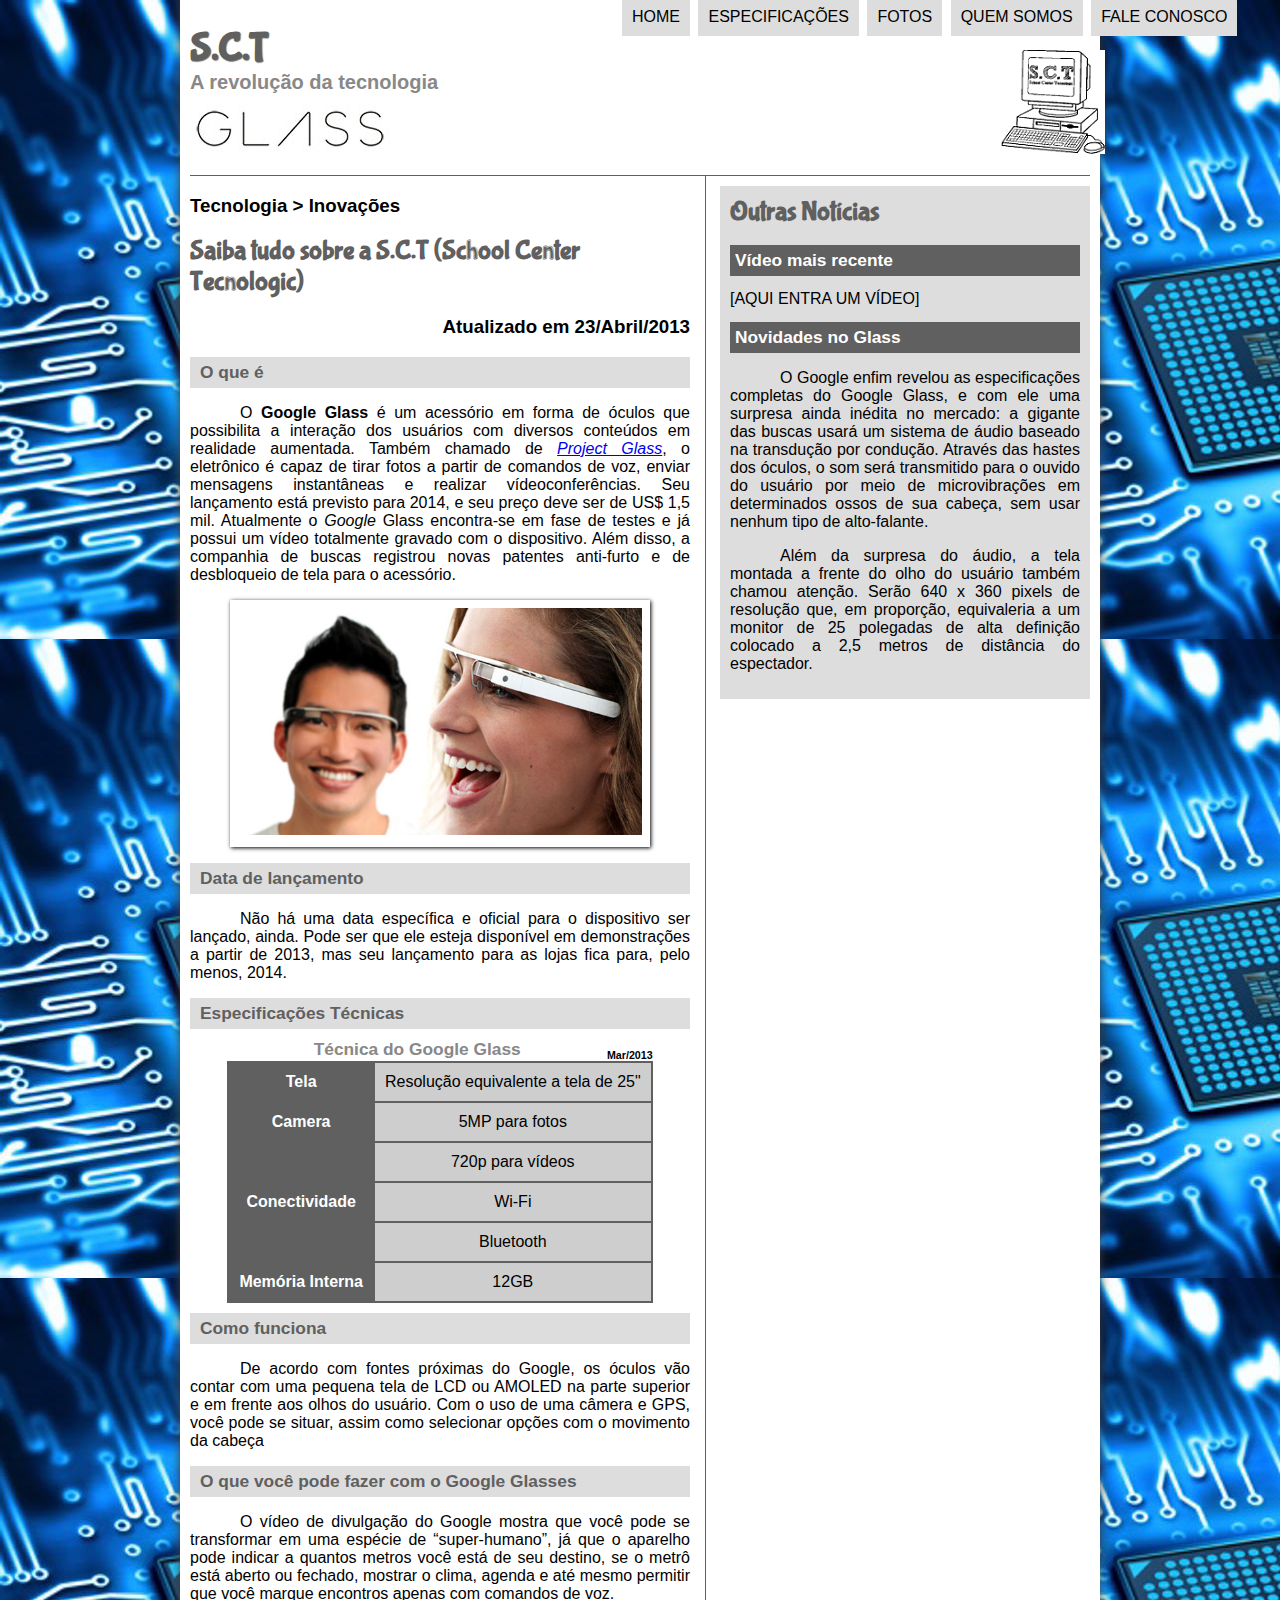
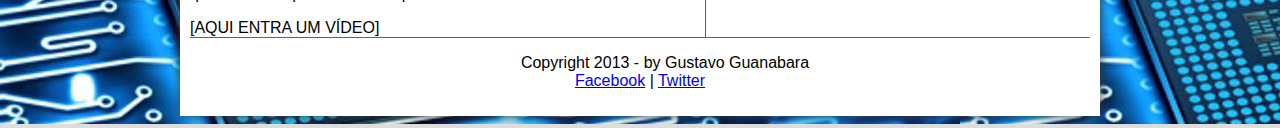
==== index.html @ fa2f461f "Ajustando as pastas" ====
<!DOCTYPE html>
<html lang="pt-br">
<head>   
    <meta charset="UTF8"/>
    <title>Tudo sobre Google Glass </title>
    <link rel="stylesheet"  href="_css/estilo.css"/>
</head>
<script language="javascript" src="_javascript/funcoes.js"></script> 
<body>
<div id="interface">
   
    <header id="cabecalho">
    <hgrounp>
    <h1>S.C.T</h1> 
    <h2>A revolução da tecnologia</h2>
    </hgrounp>    
    
    <img id="icone" src="_imagens/Sem Título-1 (3).png"/>
<nav id="menu">
    <h1>Menu Principal</h1>
    <ul>
        <li onmouseover="mudaFoto('_imagens/Home.png')" onmouseout="mudaFoto('_imagens/Sem Título-1 (3).png')"><a href="index.html">Home</a></li>
        <li onmouseover="mudaFoto('_imagens/especificacoes.png')" onmouseout="mudaFoto('_imagens/Sem Título-1 (3).png')"><a href="specs.html">Especificações</a></li>
        <li onmouseover="mudaFoto('_imagens/fotos.png')" onmouseout="mudaFoto('_imagens/Sem Título-1 (3).png')"><a href="fotos.html">Fotos</a></li>
        <li onmouseover="mudaFoto('_imagens/multimidia.png')" onmouseout="mudaFoto('_imagens/Sem Título-1 (3).png')"><a href="multimidia.html">Quem Somos</a></li>
        <li onmouseover="mudaFoto('_imagens/contato.png')" onmouseout="mudaFoto('_imagens/Sem Título-1 (3).png')"><a href="fale-conosco.html">Fale conosco</a></li>
    </ul>
    </nav>  
    </header>
 
<section id="corpo">

<article id="noticia-principal">
<header id="cabecalho-artigo">
<hgroup>
<h3>Tecnologia > Inovações</h3>
<h1>Saiba tudo sobre a S.C.T (School Center Tecnologic) </h1>
<h3 class="direita">Atualizado em 23/Abril/2013</h3>
</hgroup>
</header>

<h2>O que é</h2>
<p>O <span style="font-weight: 900">Google Glass</span> é um acessório em forma de óculos que possibilita a interação dos usuários com diversos conteúdos em realidade aumentada. Também chamado de <a href="http://glass.google.com" target="_black"> <i>Project Glass</i></a>, o eletrônico é capaz de tirar fotos a partir de comandos de voz, enviar mensagens instantâneas e realizar vídeoconferências. Seu lançamento está previsto para 2014, e seu preço deve ser de US$ 1,5 mil. Atualmente o <em>Google</em> Glass encontra-se em fase de testes e já possui um vídeo totalmente gravado com o dispositivo. Além disso, a companhia de buscas registrou novas patentes anti-furto e de desbloqueio de tela para o acessório.</p>

<figure class="foto-legenda">
    <img src="_imagens/glass-quadro-homem-mulher.jpg"/>
    <figcaption>
        <h3>Google Glass</h3>
        <p>Uma nova maneira de ver o mundo.</p>
    </figcaption>
</figure>

<h2> Data de lançamento</h2>
<p>Não há uma data específica e oficial para o dispositivo ser lançado, ainda. Pode ser que ele esteja disponível em demonstrações a partir de 2013, mas seu lançamento para as lojas fica para, pelo menos, 2014.</p>

<h2>Especificações Técnicas</h2>
<table id="tabelaspec">
<caption> Técnica do Google Glass <span>Mar/2013</span></caption>

<tr><td class="ce">Tela</td><td class="cd">Resolução equivalente a tela de 25"</td></tr>
<tr><td rowspan="2" class="ce" >Camera</td><td class="cd"> 5MP para fotos</td></tr>
<tr><td class="cd">720p para vídeos</td></tr>
<tr><td rowspan="2" class="ce">Conectividade</td><td class="cd"> Wi-Fi</td></tr>
<tr><td class="cd">Bluetooth</td></tr>
<tr><td class="ce" >Memória Interna</td><td class="cd"> 12GB</td></tr>
</table>

<h2>Como funciona</h2>
<p>De acordo com fontes próximas do Google, os óculos vão contar com uma pequena tela de LCD ou AMOLED na parte superior e em frente aos olhos do usuário. Com o uso de uma câmera e GPS, você pode se situar, assim como selecionar opções com o movimento da cabeça</p>

<h2>O que você pode fazer com o Google Glasses</h2>
<p>O vídeo de divulgação do Google mostra que você pode se transformar em uma espécie de “super-humano”, já que o aparelho pode indicar a quantos metros você está de seu destino, se o metrô está aberto ou fechado, mostrar o clima, agenda e até mesmo permitir que você marque encontros apenas com comandos de voz.</p>

[AQUI ENTRA UM VÍDEO]
</article>
</section>
<aside id="lateral">
<h1>Outras Notícias</h1>
<h2>Vídeo mais recente</h2>

[AQUI ENTRA UM VÍDEO]

<h2>Novidades no Glass</h2>
<p>O Google enfim revelou as especificações completas do Google Glass, e com ele uma surpresa ainda inédita no mercado: a gigante das buscas usará um sistema de áudio baseado na transdução por condução. Através das hastes dos óculos, o som será transmitido para o ouvido do usuário por meio de microvibrações em determinados ossos de sua cabeça, sem usar nenhum tipo de alto-falante.</p>

<p>Além da surpresa do áudio, a tela montada a frente do olho do usuário também chamou atenção. Serão 640 x 360 pixels de resolução que, em proporção, equivaleria a um monitor de 25 polegadas de alta definição colocado a 2,5 metros de distância do espectador.</p>
</aside>
<footer id="rodape">
<p>Copyright 2013 - by Gustavo Guanabara <br/>
<a href="http://facebook.com/cursosemvideo" target="blank">Facebook</a> |
<a href="http://twitter.com/cursosemvideo" target="blank">Twitter</a></p>
</footer>
</div>
</body>
</html>
---- _css/estilo.css ----
@charset "UTF-8";
@import url(http://fonts.googleapis.com/css?family=Titillium+web);
@font-face {
    font-family: 'Fontelogo'; 
    src: url("../_fonts/bubblegum-sans-regular.otf");
}

body {
    background-image: url("../_imagens/imagem-de-fundo.jpg");
    font-family: arial, sans-serif;
    background-color: #dddddd;
    color: rgba(0,0,0,1);   
}   

div#interface {
    width: 900px;
    background-color: #ffffff;
    margin: -20px auto 0px auto;
    box-shadow: 0px 0px 10px rgb(59, 59, 59);
    padding: 10px;
} 

p {
    text-align: justify;
    text-indent: 50px;
}

a {
    color:#606060
    text-decoration: none;
}

a:hover {
    text-decoration: underline;
}

header#cabecalho img#icone {
    position: absolute;
    left: 1000px;
    top: 50px;
}

header#cabecalho {
    border-bottom: 1px #606060 solid;
    height: 150px;
    background: url("../_imagens/glass-logo-peq.jpg") no-repeat 0px 80px;

}

header#cabecalho h1 {
    font-family: 'fontelogo', sans-serif;
    color: #606060;
    text-shadow: 1px 1px 1px rgba(0,0,0,.6);
    font-size: 30pt;
    padding: 0px;
     margin-bottom: 0px;
}

header#cabecalho h2 {
    font-family: arial, sans-serif;
    color: #888888;
    font-size: 15pt;
    padding: 0px;
    margin-top: 0px;
}

/* Formatação de imagens com legendas */

figure.foto-legenda{
    position: relative;
    border: 8px solid white;
    box-shadow: 1px 1px 4px black;
}

figure.foto-legenda img {
    width: 100%;
    height: 100%;
}

figure.foto-legenda figcaption {
    opacity: 0;
    position: absolute;
    top: 0px;
    background-color:rgba(0, 0, 0, .4);
    color: white;
    width: 100%;
    height: 100%;
    padding: 10px;
    box-sizing: border-box;
    transition: opacity 1s;
    
}

figure.foto-legenda:hover figcaption {
    opacity: 1;
}

/* Formatação do menu */

nav#menu {
    display: block;
}

nav#menu ul {
    list-style: none;
    text-transform: uppercase;
    position: absolute;
    top: -20px;
    left: 580px;
}

nav#menu li {
    display: inline-block;
    background-color: #dddddd;
    padding: 10px;
    margin: 2px;
    transition: background-color 1s;
}

nav#menu li:hover {
    background-color: #606060;
}

nav#menu h1 {
    display: none;
}

nav#menu a {
    color: #000000;
    text-decoration: none;
}

nav#menu a:hover {
    color: #ffffff;
}

section#corpo {
    display: block;
    width: 500px;
    float: left;
    border-right: 1px solid #606060;
    padding-right: 15px;
}

article#noticia-principal h2 {
    font-size: 13pt;
    color: #606060;
    background-color: #dddddd;
    padding: 5px 0px 5px 10px;
    margin: 10px 0px 10px 0px ;
}

header#cabecalho-artigo h1 {
    font-family: 'fontelogo', sans-serif;
    font-size: 20pt;
    color: #606060;
    margin-bottom: 0px;
    margin-top: 0px;

}



header#cabecalho-artigo h2 {
    font-size: 13pt;
    color: #cecece;
    background-color: #ffffff;
    margin: 0px;
}

.direita {
    text-align: right;
}

header#cabecalho-artigo h3 {

}

table#tabelaspec {
    border: 1px solid #606060;
    border-spacing: 0px;
    margin-left: auto;
    margin-right: auto;
}

table#tabelaspec td {
    border: 1px solid #606060;
    padding: 10px;
    text-align: center;
    vertical-align: middle;
}

table#tabelaspec td.ce {
    color: #ffffff;
    background-color: #606060;
    vertical-align: top;
    font-weight: bold;
}

table#tabelaspec td.cd {
    background-color: #cecece;

}

table#tabelaspec caption {
    color: #888888;
    font-size: 13pt;
    font-weight: bolder;
}

table#tabelaspec caption span {
    display: block;
    float: right;
    color: #000000;
    font-size: 8pt;
    margin-top: 10px;
}

aside#lateral {
    display: block;
    width: 350px;
    float: right;
    background-color: #dddddd;
    padding: 10px;
    margin-top: 10px;
    box-shadow: 2px 2px 2px rgba (0,0,0,.5);
}

aside#lateral h1 {
    font-family: 'fontelogo', sans-serif;
    font-size: 20pt;
    color: #606060;
    margin-top: 0px; 
}

aside#lateral h2 {
    background-color: #606060;
    font-size: 13pt;
    color: #ffffff;
    padding: 5px;
}

footer#rodape {
    clear: both;
    border-top: 1px solid #606060;
}

footer#rodape p {
    text-align: center; 
}
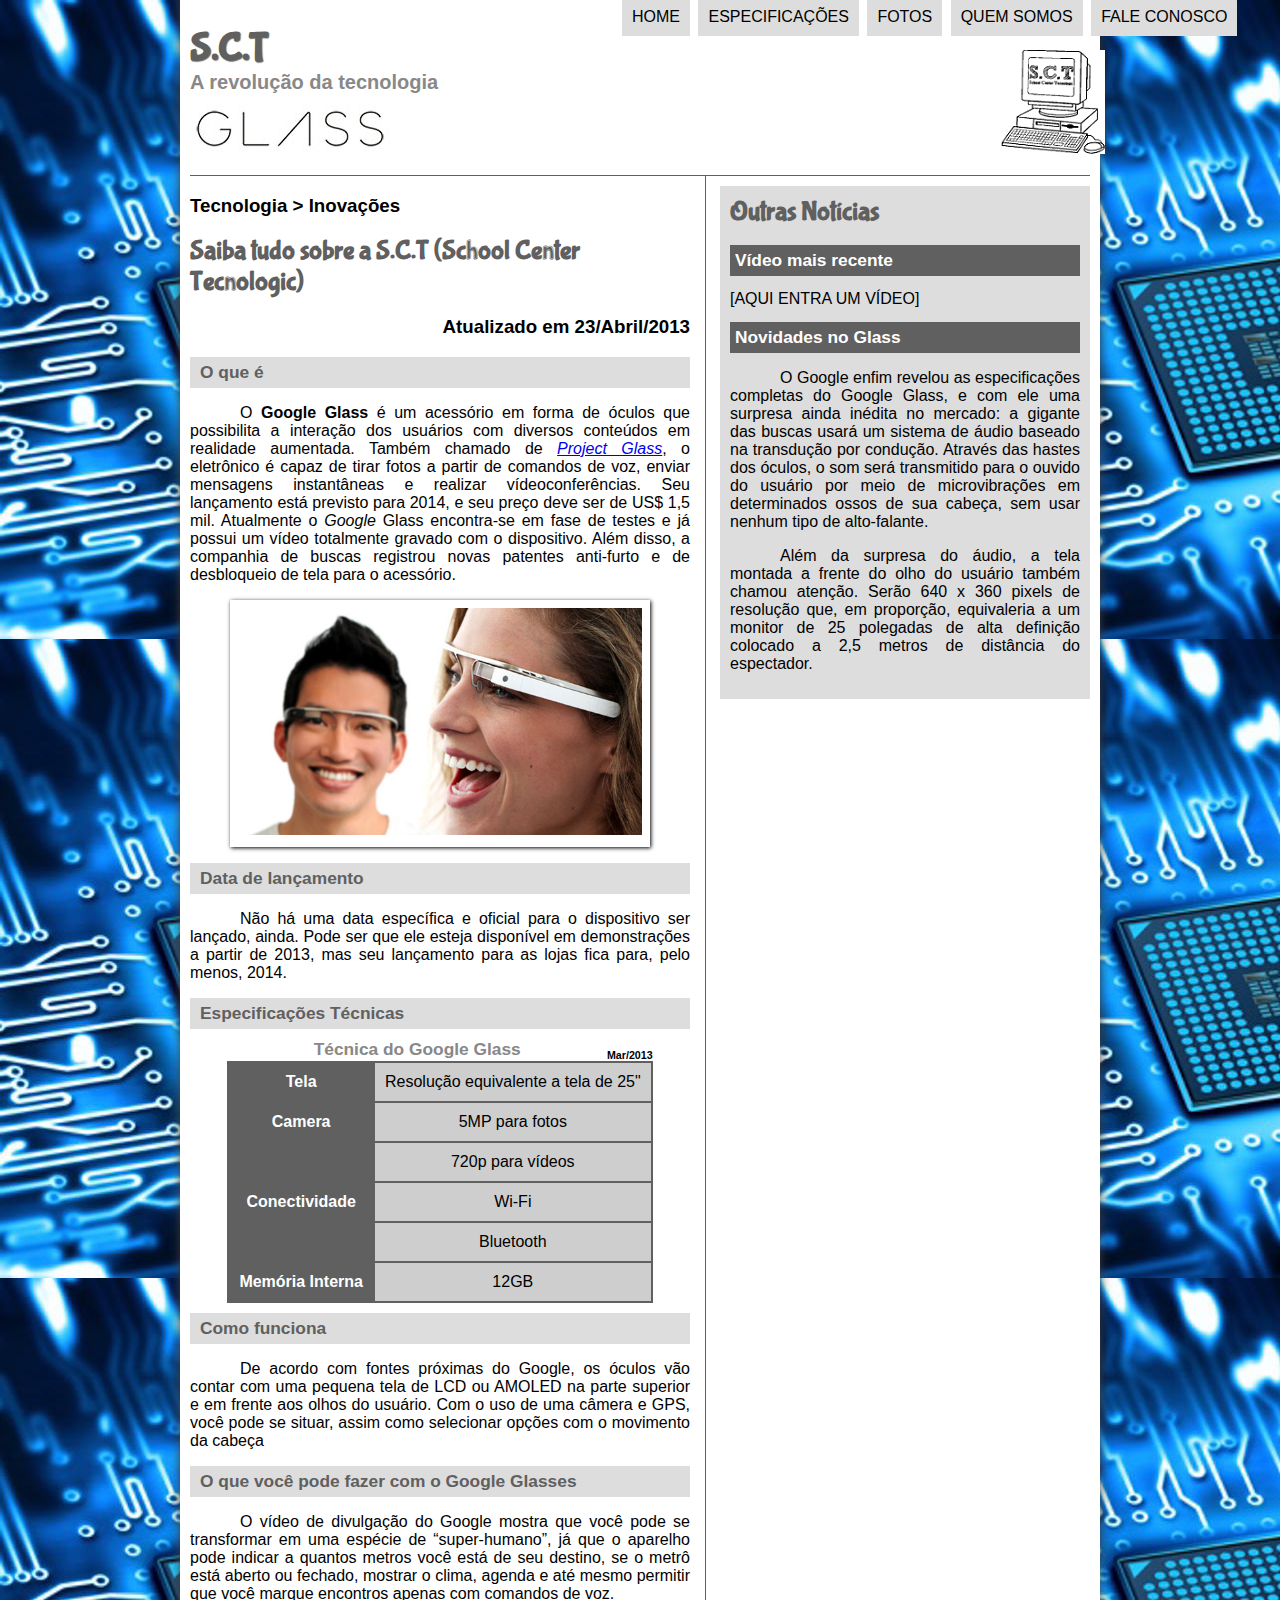
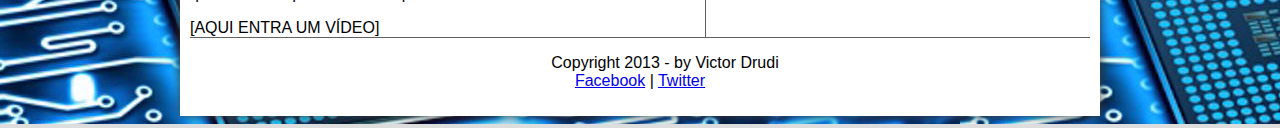
==== commit 660c3351: "teste" ====
--- a/index.html
+++ b/index.html
@@ -86,7 +86,7 @@
 <p>Além da surpresa do áudio, a tela montada a frente do olho do usuário também chamou atenção. Serão 640 x 360 pixels de resolução que, em proporção, equivaleria a um monitor de 25 polegadas de alta definição colocado a 2,5 metros de distância do espectador.</p>
 </aside>
 <footer id="rodape">
-<p>Copyright 2013 - by Gustavo Guanabara <br/>
+<p>Copyright 2013 - by Victor Drudi<br/>
 <a href="http://facebook.com/cursosemvideo" target="blank">Facebook</a> |
 <a href="http://twitter.com/cursosemvideo" target="blank">Twitter</a></p>
 </footer>
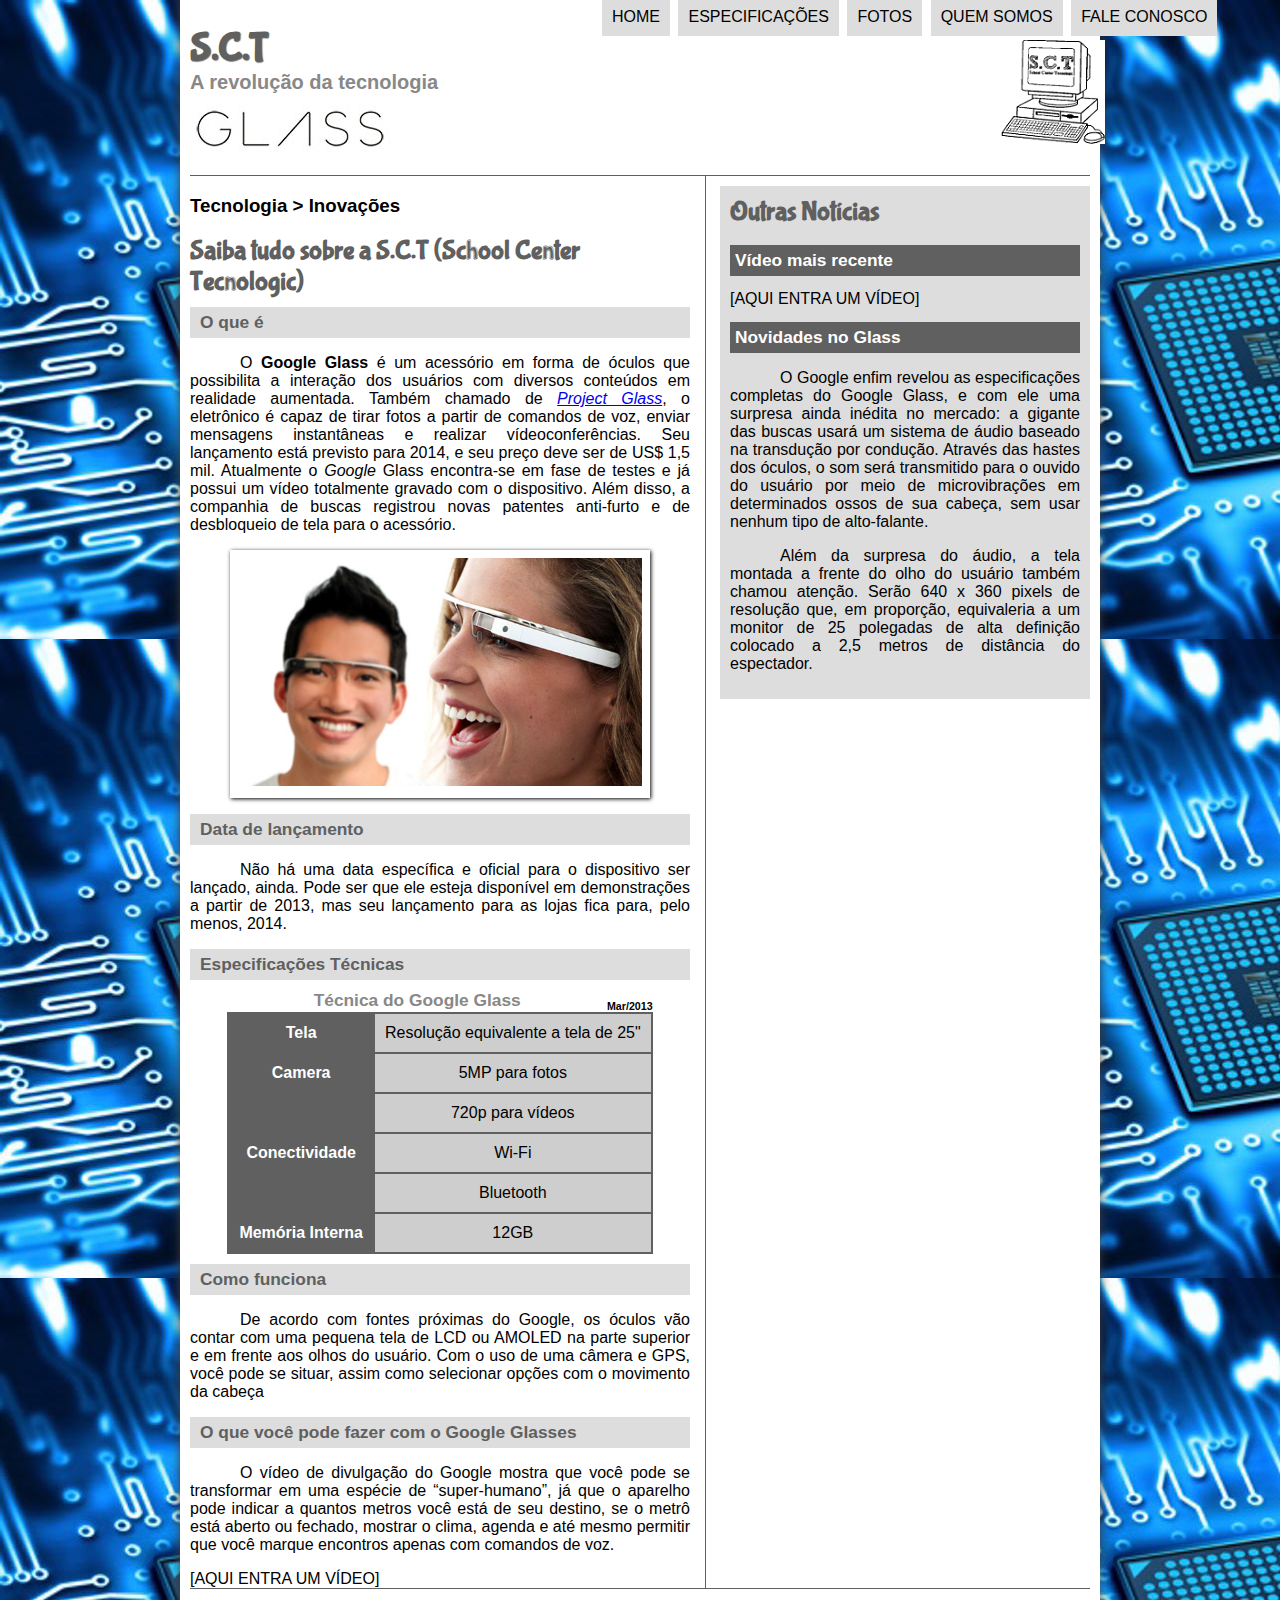
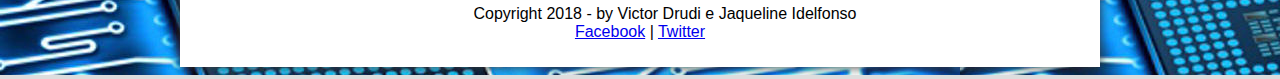
==== commit 6b379ef2: "Menu pronto" ====
--- a/index.html
+++ b/index.html
@@ -22,7 +22,7 @@
         <li onmouseover="mudaFoto('_imagens/Home.png')" onmouseout="mudaFoto('_imagens/Sem Título-1 (3).png')"><a href="index.html">Home</a></li>
         <li onmouseover="mudaFoto('_imagens/especificacoes.png')" onmouseout="mudaFoto('_imagens/Sem Título-1 (3).png')"><a href="specs.html">Especificações</a></li>
         <li onmouseover="mudaFoto('_imagens/fotos.png')" onmouseout="mudaFoto('_imagens/Sem Título-1 (3).png')"><a href="fotos.html">Fotos</a></li>
-        <li onmouseover="mudaFoto('_imagens/multimidia.png')" onmouseout="mudaFoto('_imagens/Sem Título-1 (3).png')"><a href="multimidia.html">Quem Somos</a></li>
+        <li onmouseover="mudaFoto('_imagens/Quem-somos.png')" onmouseout="mudaFoto('_imagens/Sem Título-1 (3).png')"><a href="Quem-somos.html">Quem Somos</a></li>
         <li onmouseover="mudaFoto('_imagens/contato.png')" onmouseout="mudaFoto('_imagens/Sem Título-1 (3).png')"><a href="fale-conosco.html">Fale conosco</a></li>
     </ul>
     </nav>  
@@ -35,7 +35,6 @@
 <hgroup>
 <h3>Tecnologia > Inovações</h3>
 <h1>Saiba tudo sobre a S.C.T (School Center Tecnologic) </h1>
-<h3 class="direita">Atualizado em 23/Abril/2013</h3>
 </hgroup>
 </header>
 
@@ -86,7 +85,7 @@
 <p>Além da surpresa do áudio, a tela montada a frente do olho do usuário também chamou atenção. Serão 640 x 360 pixels de resolução que, em proporção, equivaleria a um monitor de 25 polegadas de alta definição colocado a 2,5 metros de distância do espectador.</p>
 </aside>
 <footer id="rodape">
-<p>Copyright 2013 - by Victor Drudi<br/>
+<p>Copyright 2018 - by Victor Drudi e Jaqueline Idelfonso<br/>
 <a href="http://facebook.com/cursosemvideo" target="blank">Facebook</a> |
 <a href="http://twitter.com/cursosemvideo" target="blank">Twitter</a></p>
 </footer>
--- a/_css/estilo.css
+++ b/_css/estilo.css
@@ -6,7 +6,7 @@
 }
 
 body {
-    background-image: url("../_imagens/imagem-de-fundo.jpg");
+    background: url("../_imagens/imagem-de-fundo.jpg");
     font-family: arial, sans-serif;
     background-color: #dddddd;
     color: rgba(0,0,0,1);   
@@ -37,7 +37,7 @@
 header#cabecalho img#icone {
     position: absolute;
     left: 1000px;
-    top: 50px;
+    top: 40px;
 }
 
 header#cabecalho {
@@ -106,7 +106,7 @@
     text-transform: uppercase;
     position: absolute;
     top: -20px;
-    left: 580px;
+    left: 560px;
 }
 
 nav#menu li {
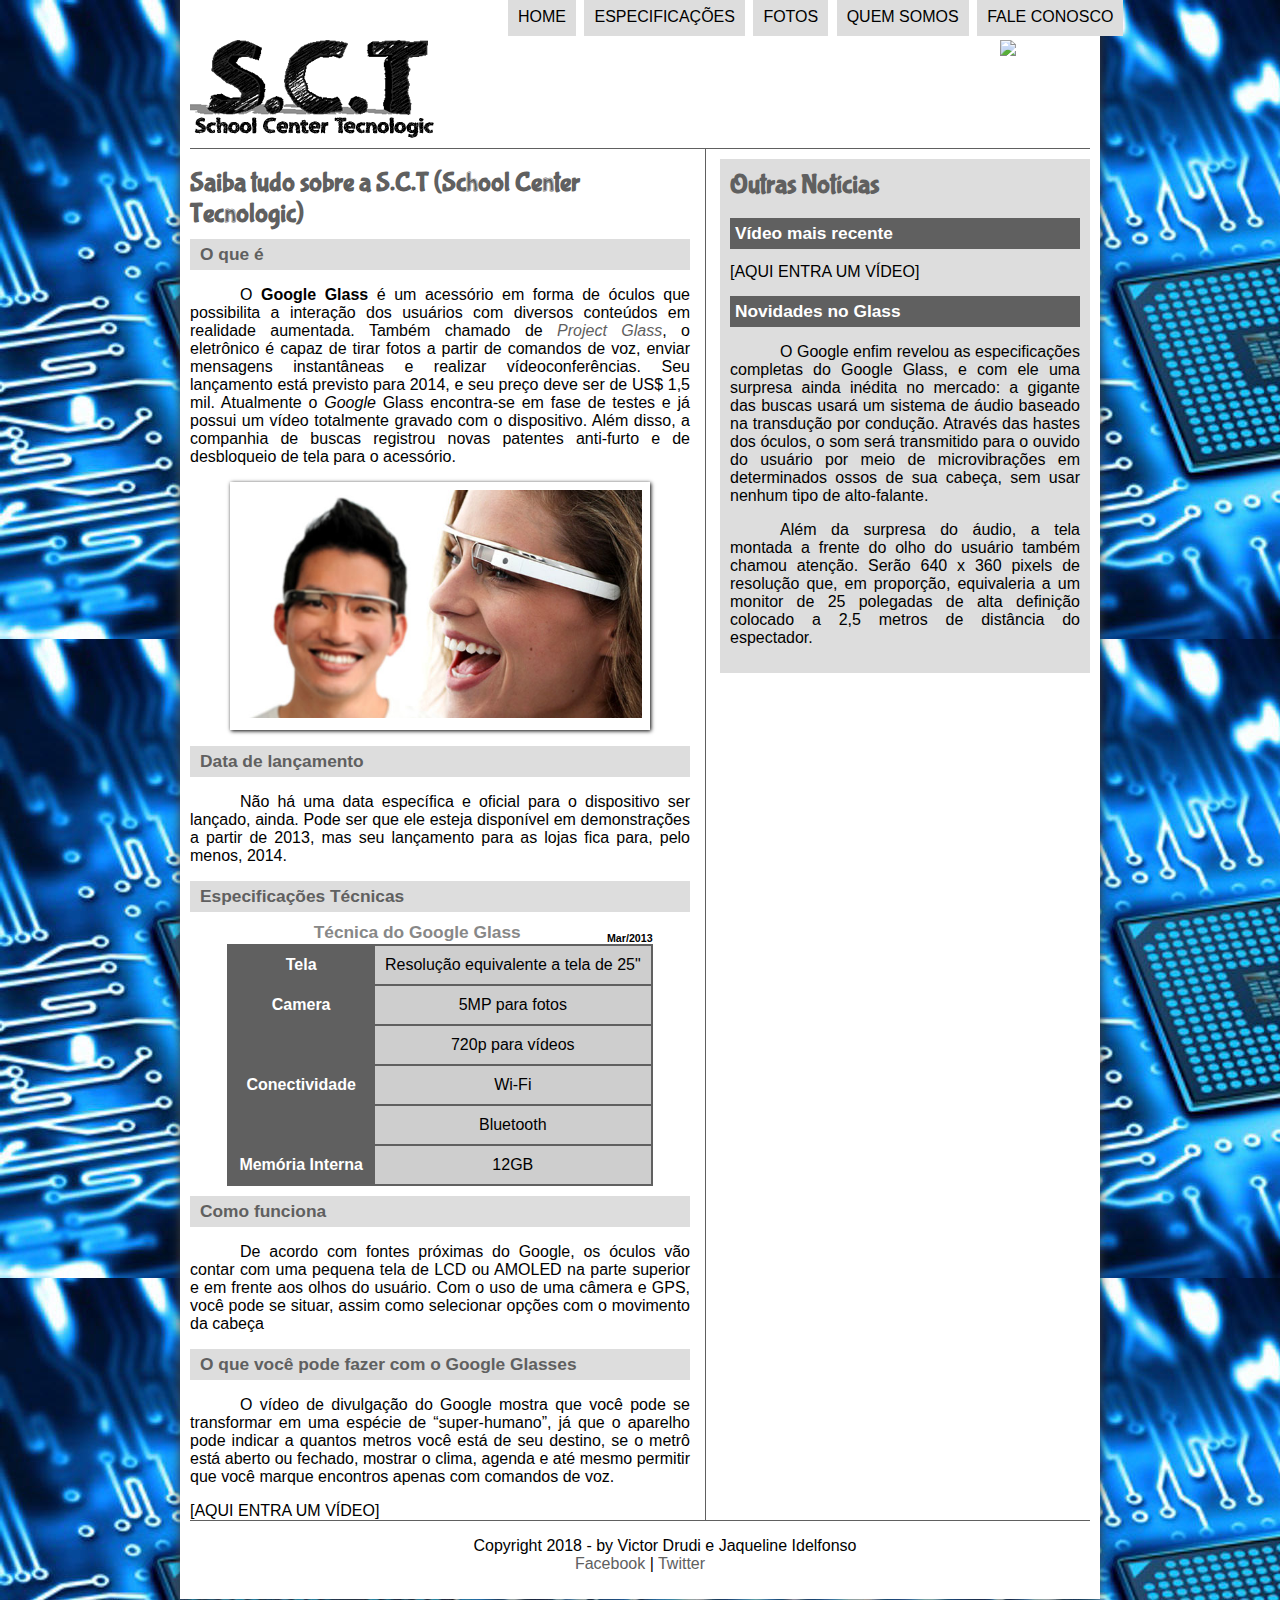
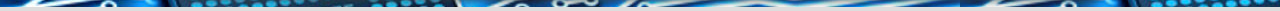
==== commit a3d5b5de: "Ajustando codigo e fotos" ====
--- a/index.html
+++ b/index.html
@@ -10,36 +10,32 @@
 <div id="interface">
    
     <header id="cabecalho">
-    <hgrounp>
-    <h1>S.C.T</h1> 
-    <h2>A revolução da tecnologia</h2>
-    </hgrounp>    
-    
-    <img id="icone" src="_imagens/Sem Título-1 (3).png"/>
-<nav id="menu">
-    <h1>Menu Principal</h1>
-    <ul>
-        <li onmouseover="mudaFoto('_imagens/Home.png')" onmouseout="mudaFoto('_imagens/Sem Título-1 (3).png')"><a href="index.html">Home</a></li>
-        <li onmouseover="mudaFoto('_imagens/especificacoes.png')" onmouseout="mudaFoto('_imagens/Sem Título-1 (3).png')"><a href="specs.html">Especificações</a></li>
-        <li onmouseover="mudaFoto('_imagens/fotos.png')" onmouseout="mudaFoto('_imagens/Sem Título-1 (3).png')"><a href="fotos.html">Fotos</a></li>
-        <li onmouseover="mudaFoto('_imagens/Quem-somos.png')" onmouseout="mudaFoto('_imagens/Sem Título-1 (3).png')"><a href="Quem-somos.html">Quem Somos</a></li>
-        <li onmouseover="mudaFoto('_imagens/contato.png')" onmouseout="mudaFoto('_imagens/Sem Título-1 (3).png')"><a href="fale-conosco.html">Fale conosco</a></li>
-    </ul>
-    </nav>  
+        <div class="grupo-logo">
+            <img src="_imagens/Sem Título-9.png" alt="_imagens/Sem Título-9.png">
+        </div>
+        <img id="icone" src="_imagens/Home.png"/>
+        <nav id="menu">
+            <h1>Menu Principal</h1>
+            <ul>
+                <li onmouseover="mudaFoto('_imagens/Home.png')" onmouseout="mudaFoto('_imagens/Sem Título-1 (3).png')"><a href="index.html">Home</a></li>
+                <li onmouseover="mudaFoto('_imagens/especificacoes.png')" onmouseout="mudaFoto('_imagens/Sem Título-1 (3).png')"><a href="specs.html">Especificações</a></li>
+                <li onmouseover="mudaFoto('_imagens/fotos.png')" onmouseout="mudaFoto('_imagens/Sem Título-1 (3).png')"><a href="fotos.html">Fotos</a></li>
+                <li onmouseover="mudaFoto('_imagens/Quem-somos.png')" onmouseout="mudaFoto('_imagens/Sem Título-1 (3).png')"><a href="Quem-somos.html">Quem Somos</a></li>
+                <li onmouseover="mudaFoto('_imagens/contato.png')" onmouseout="mudaFoto('_imagens/Sem Título-1 (3).png')"><a href="fale-conosco.html">Fale conosco</a></li>
+            </ul>
+        </nav>  
     </header>
- 
+
 <section id="corpo">
+    <article id="noticia-principal">
+        <header id="cabecalho-artigo">
+        </br><hgroup>
+                <h1>Saiba tudo sobre a S.C.T (School Center Tecnologic) </h1>
+            </hgroup>
+        </header>
 
-<article id="noticia-principal">
-<header id="cabecalho-artigo">
-<hgroup>
-<h3>Tecnologia > Inovações</h3>
-<h1>Saiba tudo sobre a S.C.T (School Center Tecnologic) </h1>
-</hgroup>
-</header>
-
-<h2>O que é</h2>
-<p>O <span style="font-weight: 900">Google Glass</span> é um acessório em forma de óculos que possibilita a interação dos usuários com diversos conteúdos em realidade aumentada. Também chamado de <a href="http://glass.google.com" target="_black"> <i>Project Glass</i></a>, o eletrônico é capaz de tirar fotos a partir de comandos de voz, enviar mensagens instantâneas e realizar vídeoconferências. Seu lançamento está previsto para 2014, e seu preço deve ser de US$ 1,5 mil. Atualmente o <em>Google</em> Glass encontra-se em fase de testes e já possui um vídeo totalmente gravado com o dispositivo. Além disso, a companhia de buscas registrou novas patentes anti-furto e de desbloqueio de tela para o acessório.</p>
+    <h2>O que é</h2>
+    <p>O <span style="font-weight: 900">Google Glass</span> é um acessório em forma de óculos que possibilita a interação dos usuários com diversos conteúdos em realidade aumentada. Também chamado de <a href="http://glass.google.com" target="_black"> <i>Project Glass</i></a>, o eletrônico é capaz de tirar fotos a partir de comandos de voz, enviar mensagens instantâneas e realizar vídeoconferências. Seu lançamento está previsto para 2014, e seu preço deve ser de US$ 1,5 mil. Atualmente o <em>Google</em> Glass encontra-se em fase de testes e já possui um vídeo totalmente gravado com o dispositivo. Além disso, a companhia de buscas registrou novas patentes anti-furto e de desbloqueio de tela para o acessório.</p>
 
 <figure class="foto-legenda">
     <img src="_imagens/glass-quadro-homem-mulher.jpg"/>
--- a/_css/estilo.css
+++ b/_css/estilo.css
@@ -26,7 +26,7 @@
 }
 
 a {
-    color:#606060
+    color:#606060;
     text-decoration: none;
 }
 
@@ -43,7 +43,6 @@
 header#cabecalho {
     border-bottom: 1px #606060 solid;
     height: 150px;
-    background: url("../_imagens/glass-logo-peq.jpg") no-repeat 0px 80px;
 
 }
 
@@ -106,7 +105,7 @@
     text-transform: uppercase;
     position: absolute;
     top: -20px;
-    left: 560px;
+    left: 466px;
 }
 
 nav#menu li {
